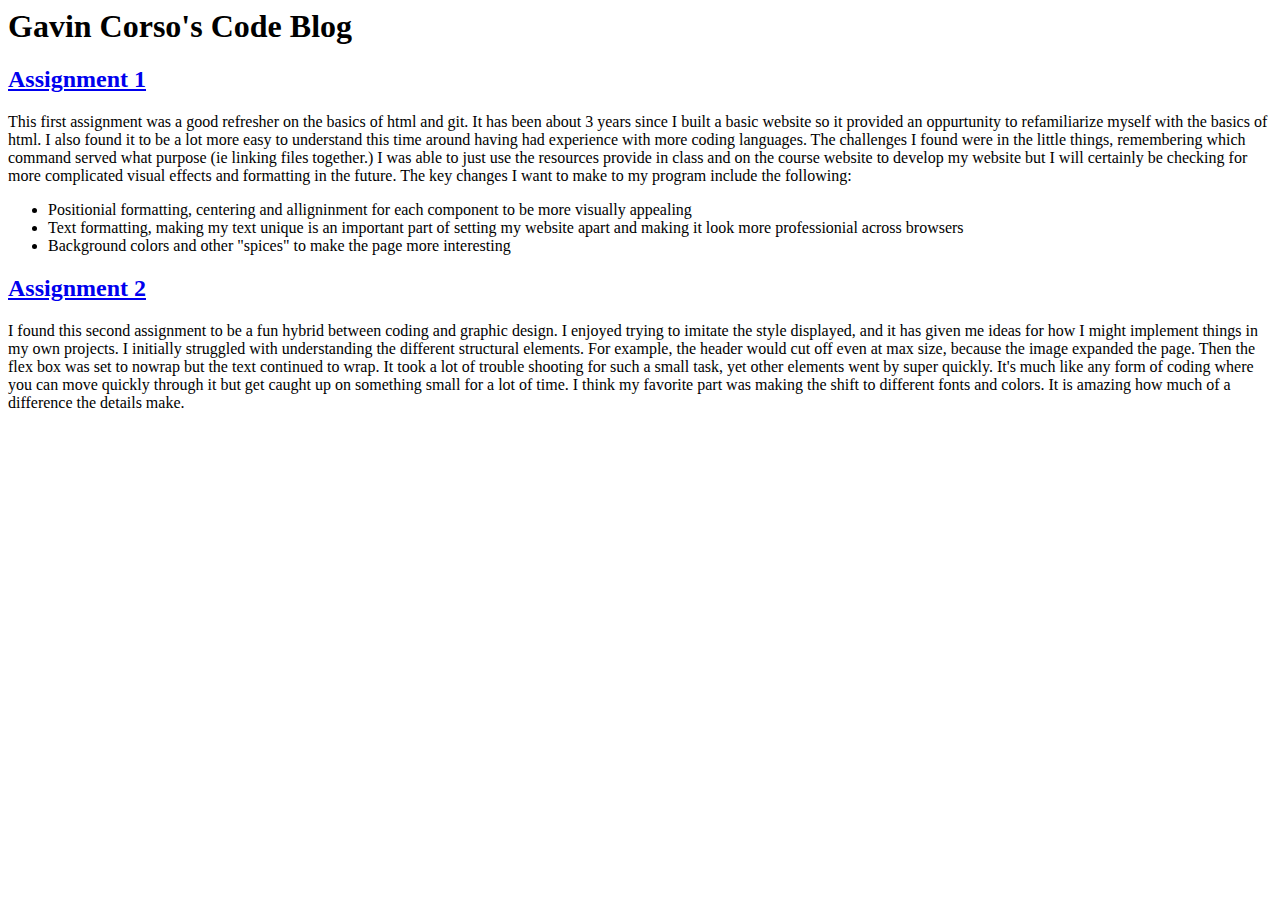
==== index.html @ e486a311 "initial respository" ====
<!DOCTYPE= html>
<html>
	<head>
		<title>Gavin's Code Blog</title>
	</head>

	<body>
		<h1>Gavin Corso's Code Blog</h2>
		<h2><a href="assignment-1-GavinCorso/index.html">Assignment 1</a></h2>
		<p>This first assignment was a good refresher on the basics of html and git. It has been about 3 years since I built a basic website so it provided an oppurtunity to refamiliarize myself with the basics of html. I also found it to be a lot more easy to understand this time around having had experience with more coding languages. The challenges I found were in the little things, remembering which command served what purpose (ie linking files together.) I was able to just use the resources provide in class and on the course website to develop my website but I will certainly be checking for more complicated visual effects and formatting in the future. The key changes I want to make to my program include the following:</p>
		<ul>
			<li>Positionial formatting, centering and alligninment for each component to be more visually appealing</li>
			<li>Text formatting, making my text unique is an important part of setting my website apart and making it look more professionial across browsers</li>
			<li>Background colors and other "spices" to make the page more interesting</li>
		</ul>
		
		<h2><a href="assignment-2-GavinCorso/index.html">Assignment 2</a></h2>
		<p>I found this second assignment to be a fun hybrid between coding and graphic design. I enjoyed trying to imitate the style displayed, and it has given me ideas for how I might implement things in my own projects. I initially struggled with understanding the different structural elements. For example, the header would cut off even at max size, because the image expanded the page. Then the flex box was set to nowrap but the text continued to wrap. It took a lot of trouble shooting for such a small task, yet other elements went by super quickly. It's much like any form of coding where you can move quickly through it but get caught up on something small for a lot of time. I think my favorite part was making the shift to different fonts and colors. It is amazing how much of a difference the details make.</p>
		








	</body>



</html>
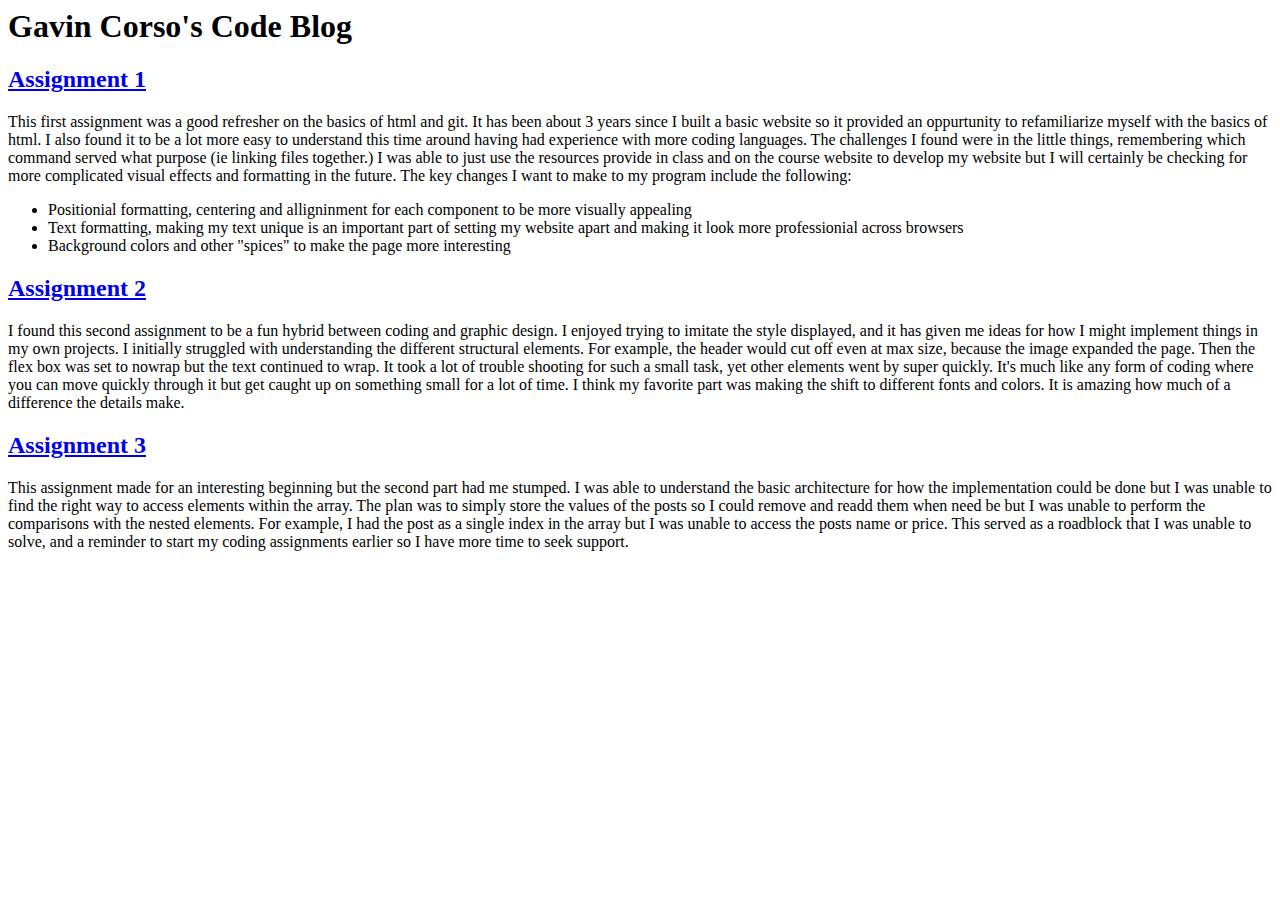
==== commit f7e10436: "fixed code blog" ====
--- a/index.html
+++ b/index.html
@@ -17,6 +17,8 @@
 		<h2><a href="assignment-2-GavinCorso/index.html">Assignment 2</a></h2>
 		<p>I found this second assignment to be a fun hybrid between coding and graphic design. I enjoyed trying to imitate the style displayed, and it has given me ideas for how I might implement things in my own projects. I initially struggled with understanding the different structural elements. For example, the header would cut off even at max size, because the image expanded the page. Then the flex box was set to nowrap but the text continued to wrap. It took a lot of trouble shooting for such a small task, yet other elements went by super quickly. It's much like any form of coding where you can move quickly through it but get caught up on something small for a lot of time. I think my favorite part was making the shift to different fonts and colors. It is amazing how much of a difference the details make.</p>
 		
+		<h2><a href="assignment-3-GavinCorso/index.html">Assignment 3</a></h2>
+		<p> This assignment made for an interesting beginning but the second part had me stumped. I was able to understand the basic architecture for how the implementation could be done but I was unable to find the right way to access elements within the array. The plan was to simply store the values of the posts so I could remove and readd them when need be but I was unable to perform the comparisons with the nested elements. For example, I had the post as a single index in the array but I was unable to access the posts name or price. This served as a roadblock that I was unable to solve, and a reminder to start my coding assignments earlier so I have more time to seek support.</p>
 
 
 
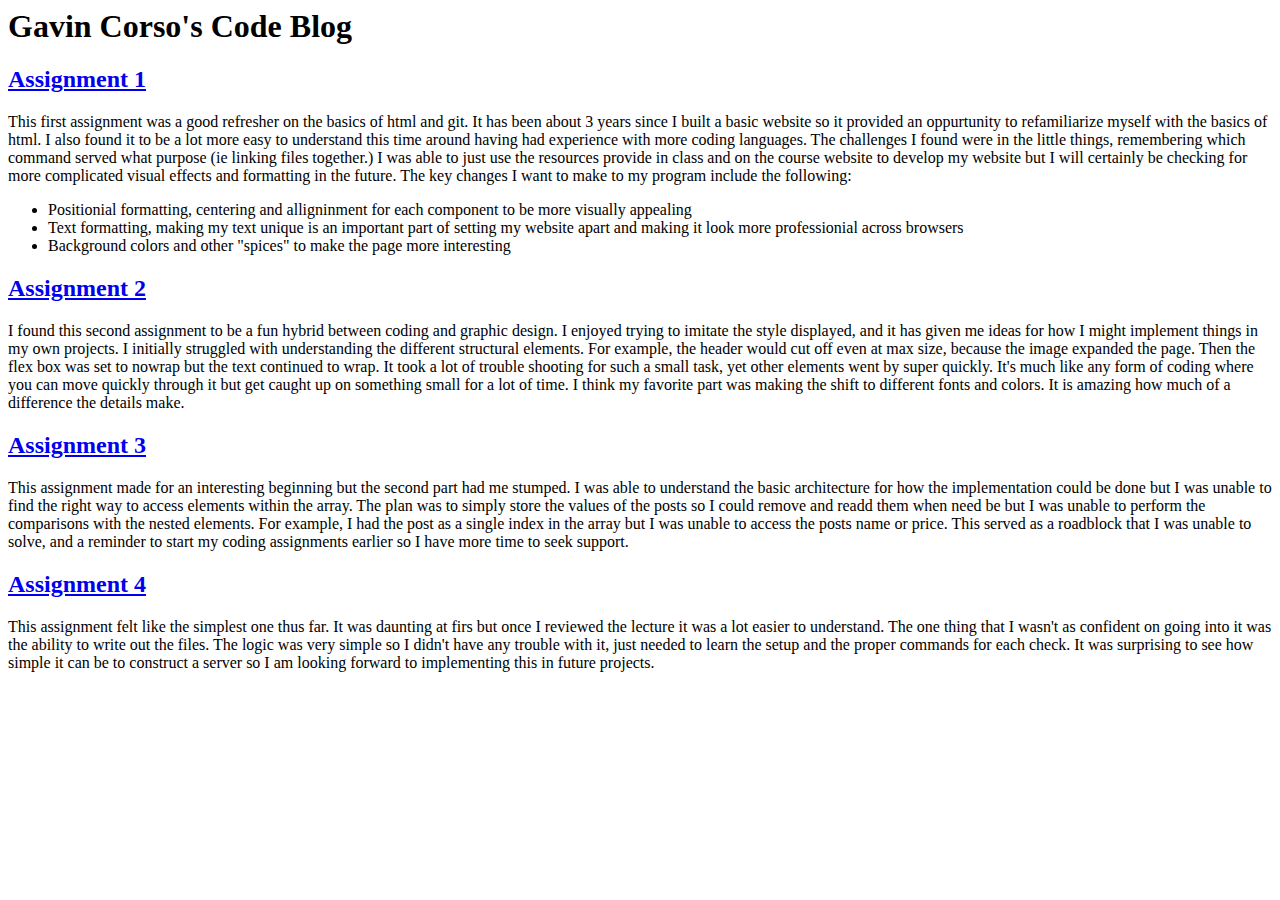
==== commit 67e2393b: "added assignment 4 and updated code blog" ====
--- a/index.html
+++ b/index.html
@@ -20,6 +20,8 @@
 		<h2><a href="assignment-3-GavinCorso/index.html">Assignment 3</a></h2>
 		<p> This assignment made for an interesting beginning but the second part had me stumped. I was able to understand the basic architecture for how the implementation could be done but I was unable to find the right way to access elements within the array. The plan was to simply store the values of the posts so I could remove and readd them when need be but I was unable to perform the comparisons with the nested elements. For example, I had the post as a single index in the array but I was unable to access the posts name or price. This served as a roadblock that I was unable to solve, and a reminder to start my coding assignments earlier so I have more time to seek support.</p>
 
+		<h2><a href="assignment-4-GavinCorso/index.html">Assignment 4</a></h2>
+		<p>This assignment felt like the simplest one thus far. It was daunting at firs but once I reviewed the lecture it was a lot easier to understand. The one thing that I wasn't as confident on going into it was the ability to write out the files. The logic was very simple so I didn't have any trouble with it, just needed to learn the setup and the proper commands for each check. It was surprising to see how simple it can be to construct a server so I am looking forward to implementing this in future projects.</p>
 
 
 
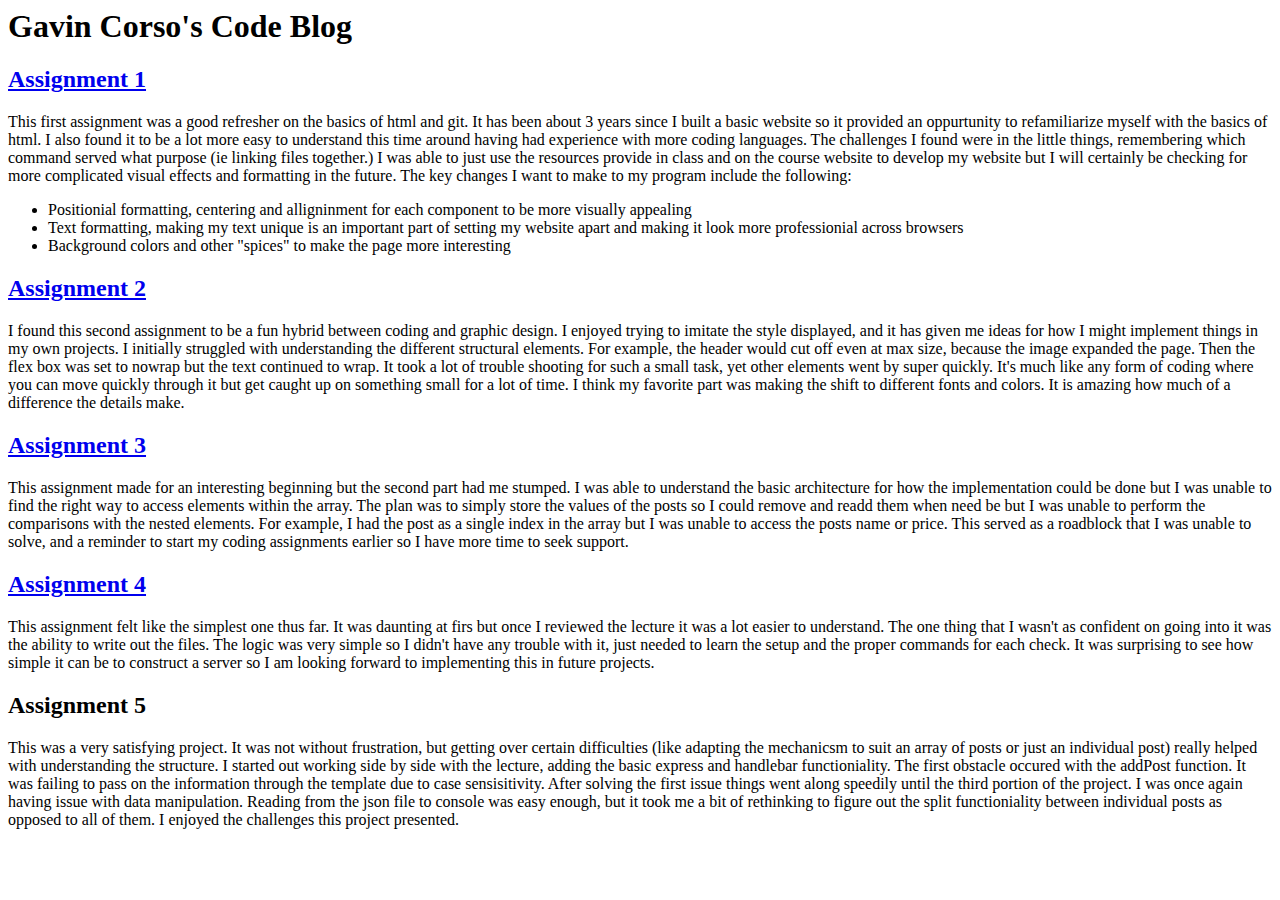
==== commit 0f552420: "assignment 5" ====
--- a/index.html
+++ b/index.html
@@ -13,15 +13,18 @@
 			<li>Text formatting, making my text unique is an important part of setting my website apart and making it look more professionial across browsers</li>
 			<li>Background colors and other "spices" to make the page more interesting</li>
 		</ul>
-		
+
 		<h2><a href="assignment-2-GavinCorso/index.html">Assignment 2</a></h2>
 		<p>I found this second assignment to be a fun hybrid between coding and graphic design. I enjoyed trying to imitate the style displayed, and it has given me ideas for how I might implement things in my own projects. I initially struggled with understanding the different structural elements. For example, the header would cut off even at max size, because the image expanded the page. Then the flex box was set to nowrap but the text continued to wrap. It took a lot of trouble shooting for such a small task, yet other elements went by super quickly. It's much like any form of coding where you can move quickly through it but get caught up on something small for a lot of time. I think my favorite part was making the shift to different fonts and colors. It is amazing how much of a difference the details make.</p>
-		
+
 		<h2><a href="assignment-3-GavinCorso/index.html">Assignment 3</a></h2>
 		<p> This assignment made for an interesting beginning but the second part had me stumped. I was able to understand the basic architecture for how the implementation could be done but I was unable to find the right way to access elements within the array. The plan was to simply store the values of the posts so I could remove and readd them when need be but I was unable to perform the comparisons with the nested elements. For example, I had the post as a single index in the array but I was unable to access the posts name or price. This served as a roadblock that I was unable to solve, and a reminder to start my coding assignments earlier so I have more time to seek support.</p>
 
-		<h2><a href="assignment-4-GavinCorso/index.html">Assignment 4</a></h2>
+		<h2><a href="assignment-4-GavinCorso/server.js">Assignment 4</a></h2>
 		<p>This assignment felt like the simplest one thus far. It was daunting at firs but once I reviewed the lecture it was a lot easier to understand. The one thing that I wasn't as confident on going into it was the ability to write out the files. The logic was very simple so I didn't have any trouble with it, just needed to learn the setup and the proper commands for each check. It was surprising to see how simple it can be to construct a server so I am looking forward to implementing this in future projects.</p>
+
+		<h2>Assignment 5</h2>
+		<p>This was a very satisfying project. It was not without frustration, but getting over certain difficulties (like adapting the mechanicsm to suit an array of posts or just an individual post) really helped with understanding the structure. I started out working side by side with the lecture, adding the basic express and handlebar functioniality. The first obstacle occured with the addPost function. It was failing to pass on the information through the template due to case sensisitivity. After solving the first issue things went along speedily until the third portion of the project. I was once again having issue with data manipulation. Reading from the json file to console was easy enough, but it took me a bit of rethinking to figure out the split functioniality between individual posts as opposed to all of them. I enjoyed the challenges this project presented.</p>
 
 
 
